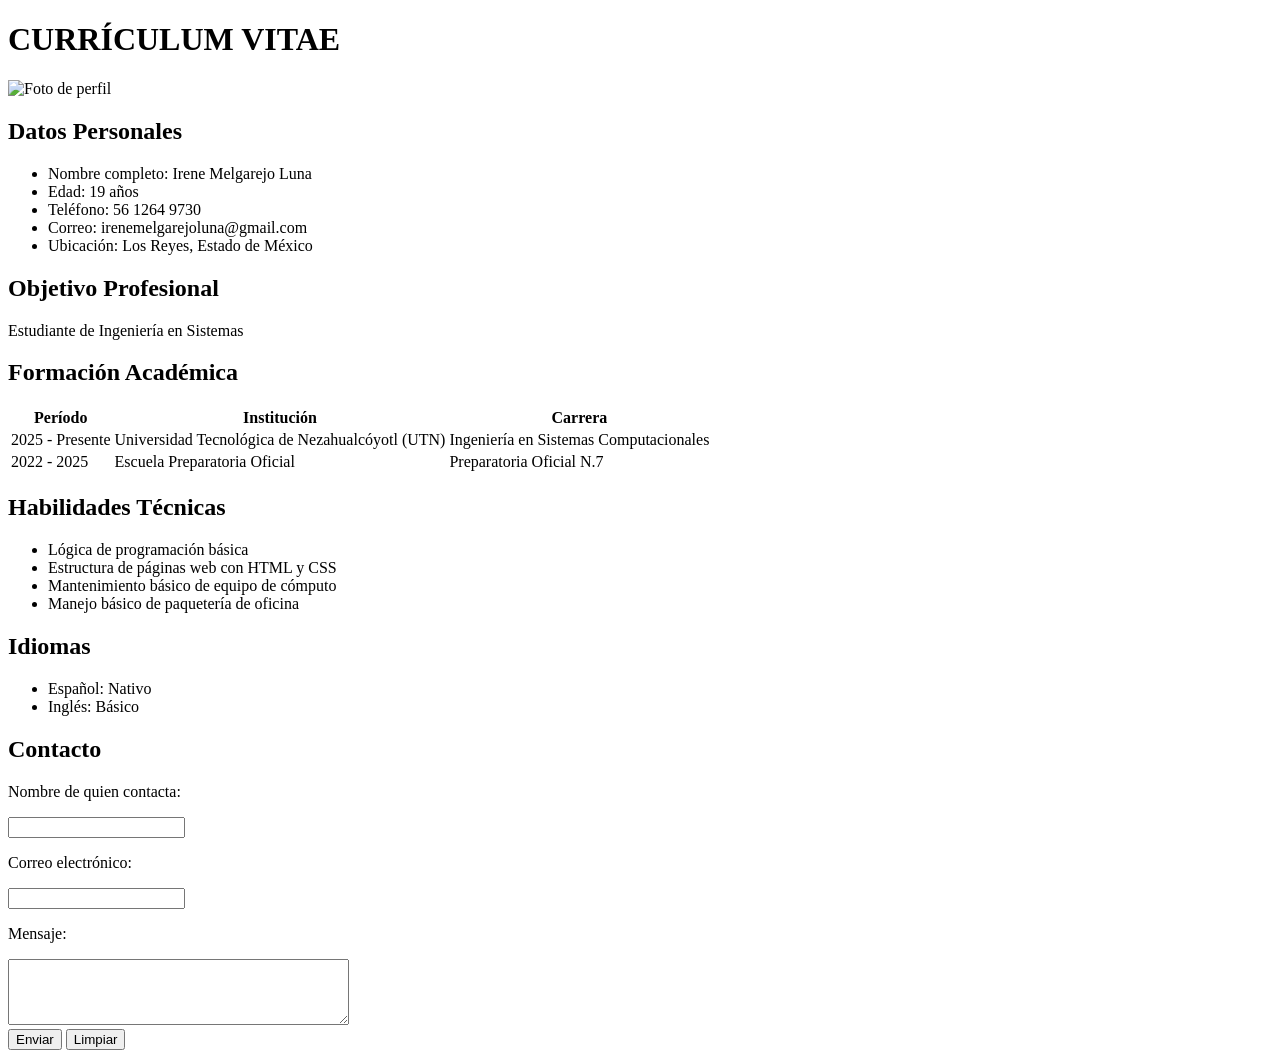
==== index.html @ 530fcf50 "Rename curriculum/curriculum.html to index.html" ====
<!DOCTYPE html>
<html lang="es">
<head>
    <meta charset="UTF-8">
    <title>Currículum Vitae - Irene Melgarejo Luna</title>
    <link rel="stylesheet" href="diseño.css">
</head>
<body>

    <h1>CURRÍCULUM VITAE</h1>

    <div class="centrar">
        <img src="fotomia.jpeg" alt="Foto de perfil" width="150" height="150">
    </div>

    <!-- Datos Personales en cuadro -->
    <div class="tarjeta">
        <h2>Datos Personales</h2>
        <ul>
            <li>Nombre completo: Irene Melgarejo Luna</li>
            <li>Edad: 19 años</li>
            <li>Teléfono: 56 1264 9730</li>
            <li>Correo: irenemelgarejoluna@gmail.com</li>
            <li>Ubicación: Los Reyes, Estado de México</li>
        </ul>
    </div>

    <!-- Objetivo en cuadro -->
    <div class="tarjeta">
        <h2>Objetivo Profesional</h2>
        <p>Estudiante de Ingeniería en Sistemas</p>
    </div>

    <!-- Formación Académica en cuadro -->
    <div class="tarjeta">
        <h2>Formación Académica</h2>
        <table>
            <tr>
                <th>Período</th>
                <th>Institución</th>
                <th>Carrera</th>
            </tr>
            <tr>
                <td>2025 - Presente</td>
                <td>Universidad Tecnológica de Nezahualcóyotl (UTN)</td>
                <td>Ingeniería en Sistemas Computacionales</td>
            </tr>
            <tr>
                <td>2022 - 2025</td>
                <td>Escuela Preparatoria Oficial</td>
                <td>Preparatoria Oficial N.7</td>
            </tr>
        </table>
    </div>

    <!-- Habilidades en cuadro -->
    <div class="tarjeta">
        <h2>Habilidades Técnicas</h2>
        <ul>
            <li>Lógica de programación básica</li>
            <li>Estructura de páginas web con HTML y CSS</li>
            <li>Mantenimiento básico de equipo de cómputo</li>
            <li>Manejo básico de paquetería de oficina</li>
        </ul>
    </div>

    <!-- Idiomas en cuadro -->
    <div class="tarjeta">
        <h2>Idiomas</h2>
        <ul>
            <li>Español: Nativo</li>
            <li>Inglés: Básico</li>
        </ul>
    </div>

    <!-- Formulario en cuadro -->
    <div class="tarjeta">
        <h2>Contacto</h2>
        <form>
            <p>Nombre de quien contacta:</p>
            <input type="text" name="nombre">

            <p>Correo electrónico:</p>
            <input type="email" name="correo">

            <p>Mensaje:</p>
            <textarea name="mensaje" rows="4" cols="40"></textarea>

            <div class="botones">
                <input type="submit" value="Enviar" class="boton">
                <input type="reset" value="Limpiar" class="boton2">
            </div>
        </form>
    </div>

</body>
</html>
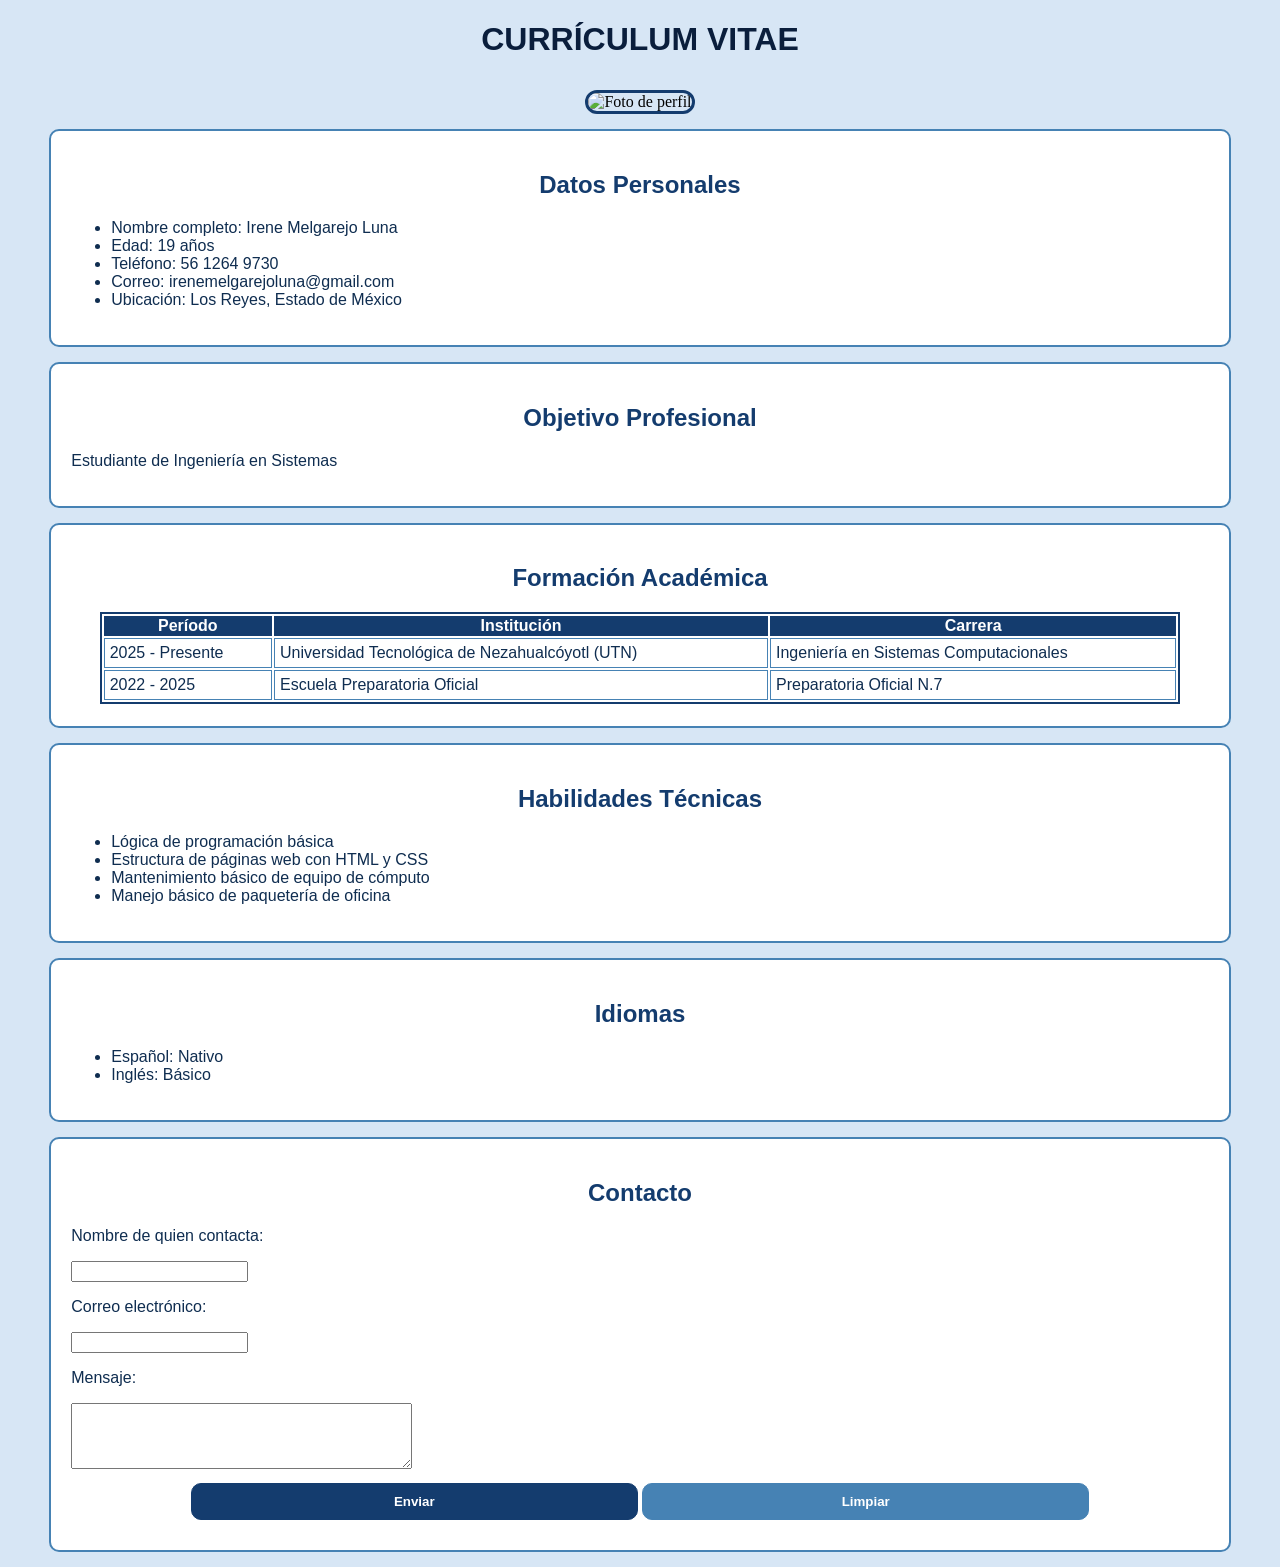
==== commit 5735d0ff: "Update index.html" ====
--- a/index.html
+++ b/index.html
@@ -3,7 +3,7 @@
 <head>
     <meta charset="UTF-8">
     <title>Currículum Vitae - Irene Melgarejo Luna</title>
-    <link rel="stylesheet" href="diseño.css">
+    <link rel="stylesheet" href="css/diseño.css">
 </head>
 <body>
 
--- a/css/diseño.css
+++ b/css/diseño.css
@@ -0,0 +1,110 @@
+/* Fondo general */
+body {
+    background-color: rgb(215, 230, 245); /* Azul muy claro de fondo */
+}
+
+/* Título principal */
+h1 {
+    text-align: center;
+    color: rgb(10, 30, 60); /* Azul marino oscuro */
+    font-family: Verdana, Geneva, Tahoma, sans-serif;
+    font-weight: bold;
+}
+
+/* Centrar imagen */
+.centrar {
+    text-align: center;
+    padding-top: 10px;
+}
+
+/* Foto cuadrada con esquinas redondeadas */
+.centrar img {
+    border-radius: 20px; /* Redondea solo las esquinas */
+    border: 3px rgb(20, 60, 110) solid; /* Borde azul marino */
+}
+
+/* Títulos de secciones */
+h2 {
+    color: rgb(20, 60, 110); /* Azul marino */
+    font-family: Verdana, Geneva, Tahoma, sans-serif;
+    font-weight: bold;
+    text-align: center;
+}
+
+/* Cuadros/tarjetas para las secciones */
+.tarjeta {
+    background-color: rgb(255, 255, 255); /* Fondo blanco */
+    border: 2px rgb(70, 130, 180) solid; /* Borde azul */
+    border-radius: 10px; /* Esquinas redondeadas */
+    width: 90%;
+    margin: 15px auto;
+    padding: 20px;
+}
+
+/* Lista */
+ul {
+    font-family: Verdana, Geneva, Tahoma, sans-serif;
+    color: rgb(15, 45, 80);
+}
+
+/* Párrafos */
+p {
+    font-family: Verdana, Geneva, Tahoma, sans-serif;
+    color: rgb(15, 45, 80);
+}
+
+/* Tabla con borde azul */
+table {
+    width: 95%;
+    margin: 2px auto;
+    border: 2px rgb(20, 60, 110) solid;
+}
+
+/* Encabezados de tabla */
+th {
+    background-color: rgb(20, 60, 110); /* Fondo azul marino */
+    color: rgb(255, 255, 255); /* Letra blanca */
+    font-family: Verdana, Geneva, Tahoma, sans-serif;
+    font-weight: bold;
+    text-align: center;
+}
+
+/* Celdas de la tabla */
+td {
+    border: 1px rgb(70, 130, 180) solid;
+    font-family: Verdana, Geneva, Tahoma, sans-serif;
+    color: rgb(15, 45, 80);
+    padding: 5px;
+}
+
+/* Formulario */
+form {
+    font-family: Verdana, Geneva, Tahoma, sans-serif;
+    color: rgb(15, 45, 80);
+}
+
+/* Botones con las clases que usaron */
+.botones {
+    padding: 10px;
+    text-align: center;
+}
+
+.boton {
+    width: 40%;
+    background-color: rgb(20, 60, 110); /* Azul marino */
+    color: rgb(255, 255, 255); /* Letra blanca */
+    font-weight: bold;
+    border-radius: 10px;
+    padding: 10px;
+    border: 1px rgb(20, 60, 110) solid;
+}
+
+.boton2 {
+    width: 40%;
+    background-color: rgb(70, 130, 180); /* Tonalidad azul medio */
+    color: rgb(255, 255, 255); /* Letra blanca */
+    font-weight: bold;
+    border-radius: 10px;
+    padding: 10px;
+    border: 1px rgb(70, 130, 180) solid;
+}
